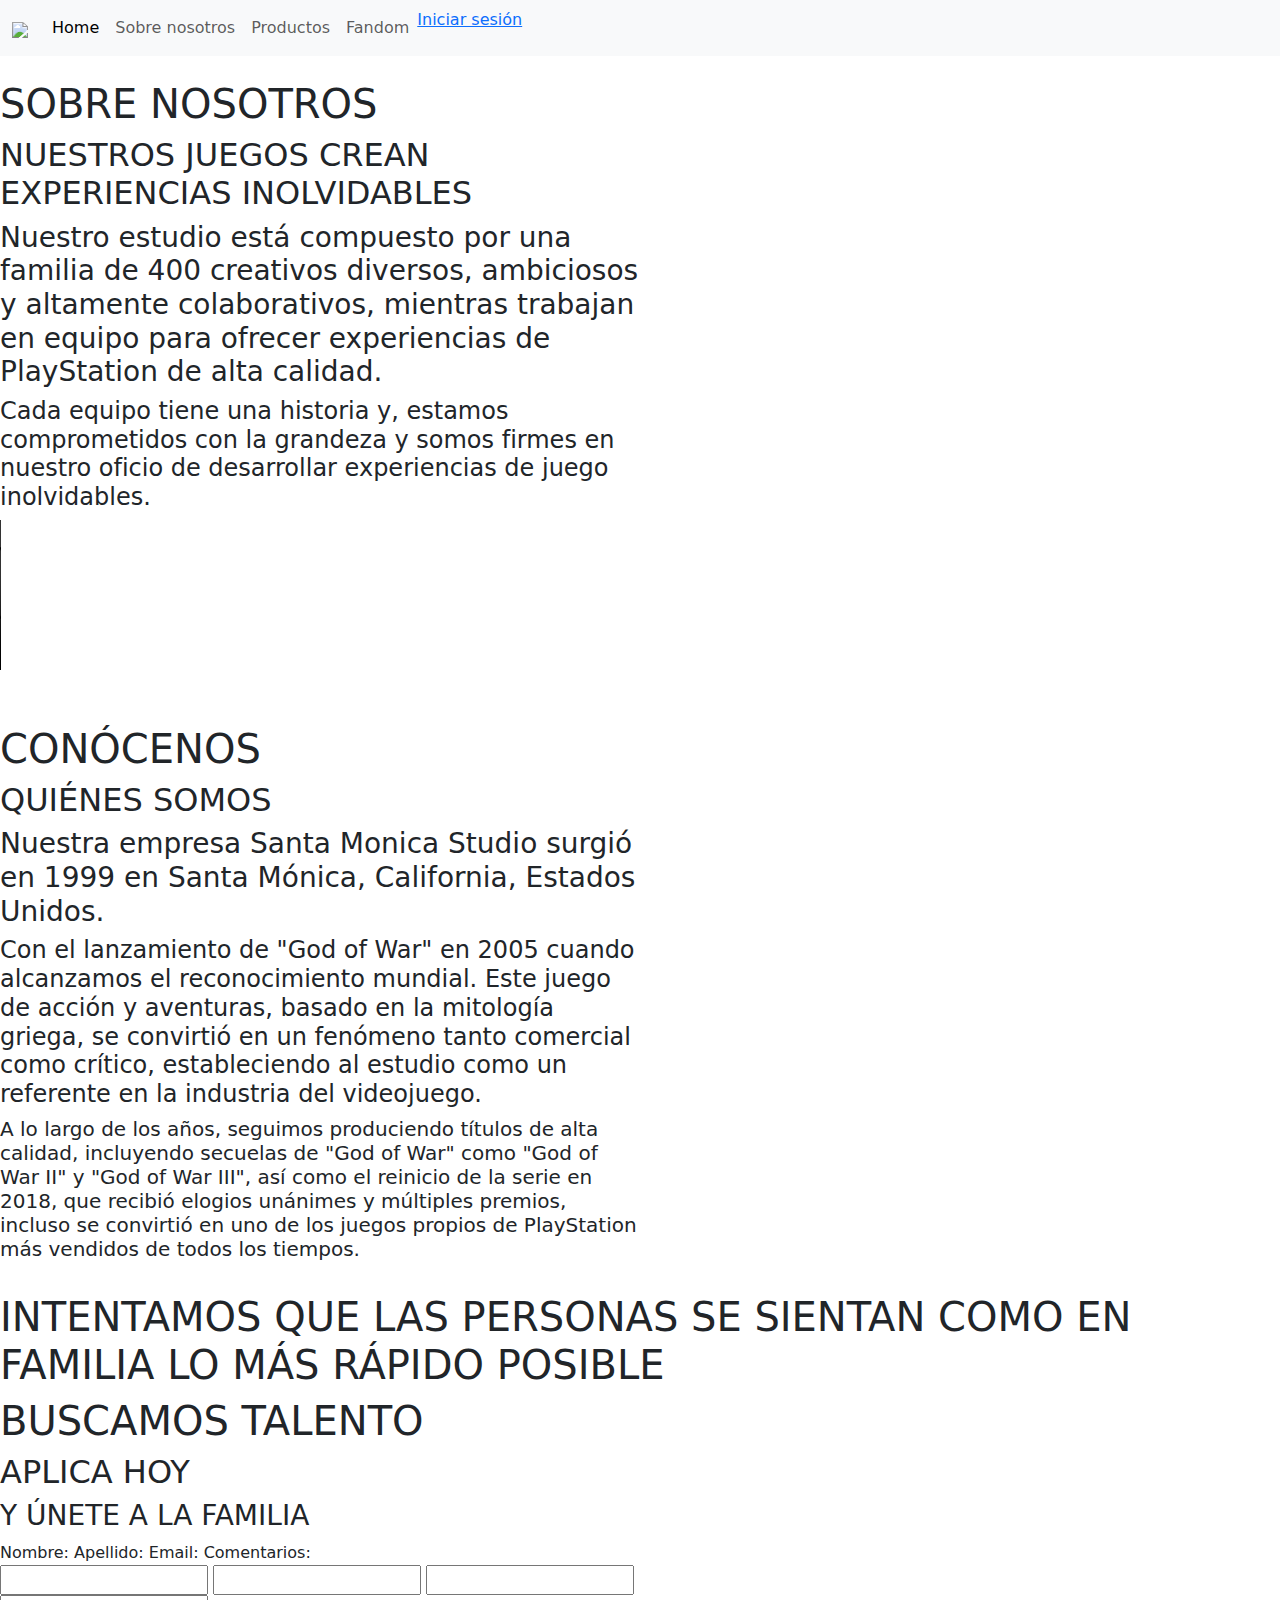
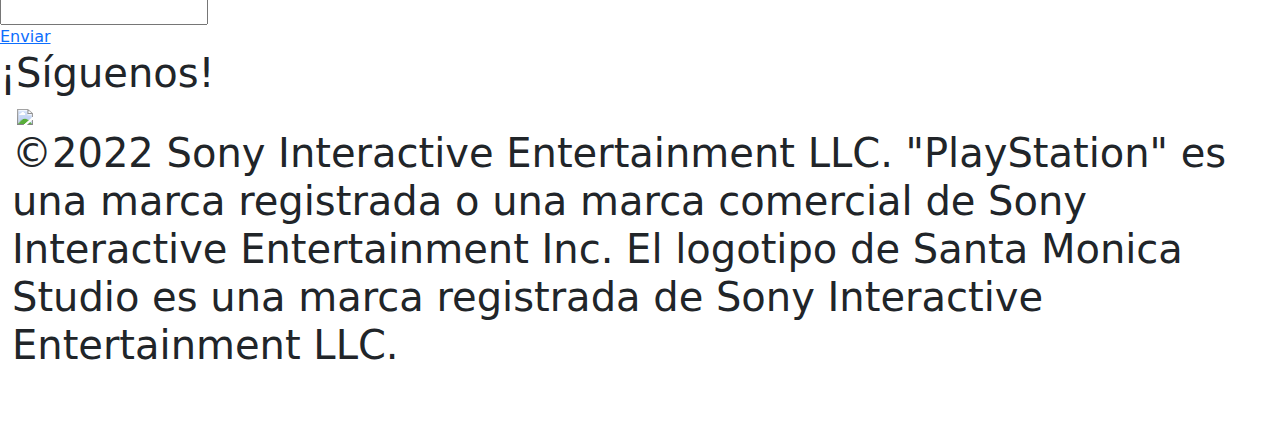
==== Sobre nosotros.html @ bd1902a2 "Add files via upload" ====
<!DOCTYPE html>
<html lang="es">
<head>
	<meta charset="UTF-8">
	<meta name="viewport" content="width=device-width, initial-scale=1.0">
	<title>Sobre nosotros</title>

    <link href="https://cdn.jsdelivr.net/npm/bootstrap@5.3.3/dist/css/bootstrap.min.css" rel="stylesheet" integrity="sha384-QWTKZyjpPEjISv5WaRU9OFeRpok6YctnYmDr5pNlyT2bRjXh0JMhjY6hW+ALEwIH" crossorigin="anonymous">

			<script src="https://cdn.jsdelivr.net/npm/bootstrap@5.3.3/dist/js/bootstrap.bundle.min.js" integrity="sha384-YvpcrYf0tY3lHB60NNkmXc5s9fDVZLESaAA55NDzOxhy9GkcIdslK1eN7N6jIeHz" crossorigin="anonymous"></script>

    <script src="js/Scripts.js"></script>
    
    <link rel="stylesheet" href="css/Sobre nosotrosStyle.css">



</head>
<body>

<!-- MENÚ -->

 <header id="fondo">

	<nav class=" navbar navbar-expand-lg bg-body-tertiary sticky-top ">

	  <div class="container-fluid">

	    <a class="navbar-brand" href="Home.html"><img class="logo" src="Media/Menú/Logo.png"></a>

	    <button class="navbar-toggler" type="button" data-bs-toggle="collapse" data-bs-target="#navbarNav" aria-controls="navbarNav" aria-expanded="false" aria-label="Toggle navigation">
	      <span class="navbar-toggler-icon"></span>
	    </button>

	    <div class="collapse navbar-collapse" id="navbarNav">

	      <ul class="navbar-nav nombresmenu">
	        <li class="nav-item">
	          <a class="nav-link active nombresmenu2 " aria-current="page" href="Home.html">Home</a>
	        </li>

	          <li class="nav-item">
	            <a class="nav-link nombresmenu2 pagSubrayado" href="Sobre nosotros.html">Sobre nosotros</a>
	          </li>

	        <li class="nav-item">
	          <a class="nav-link nombresmenu2" href="Productos.html">Productos</a>
	        </li>

	          <li class="nav-item">
	            <a class="nav-link nombresmenu2" href="#">Fandom</a>
	          </li>
	          <div class="botonemenu">
	    <a href="#" target="blank">Iniciar sesión</a>
	  </div>
	 
	  <div>
	    <img class="zonapersonal" src="Media/Menú/Zona personal.png" alt="">
	  </div>
	      </ul>

	    </div>
	  </div>

	</nav>
</header>


<!-- PRESENTACIÓN -->


<div id="presentacion">

	<div class="fondo-presen">
		<img src="Media/Sobre nosotros/Presentación/fondo.png" alt="">

	<div class="texto-presen col-6">
		<h1>SOBRE NOSOTROS</h1>

			<h2>NUESTROS JUEGOS CREAN EXPERIENCIAS INOLVIDABLES</h2>

		<h3>Nuestro estudio está compuesto por una familia de 400 creativos diversos, ambiciosos y altamente colaborativos, mientras trabajan en equipo para ofrecer experiencias de PlayStation de alta calidad.</h3>

			<h4>Cada equipo tiene una historia y, estamos comprometidos con la grandeza y somos firmes en nuestro oficio de desarrollar experiencias de juego inolvidables.</h4>
	
	<!-- VÍDEO -->
	<div class="img-fluid video-presen">

		<video src="Media/Sobre nosotros/Presentación/Promoción.mp4"  muted autoplay controls></video>

	</div>
</div>
	<!-- FLECHA DECORATIVA -->
	<div class="img-fluid flecha-deco">
		<img  src="Media/Flecha-decorativa.png" alt="">
	</div>
	</div>
</div>


<!-- HISTORIA -->


<div id="fondo-histo">

		<img class="fondo-trans-histo" src="Media/Sobre nosotros/Historia/fondo-histo.png" alt="">

	<div class="texto-histo col-6">
	
		<h1>CONÓCENOS</h1>

			<h2>QUIÉNES SOMOS</h2>

		<h3>Nuestra empresa Santa Monica Studio surgió en 1999 en Santa Mónica, California, Estados Unidos.</h3>

			<h4>Con el lanzamiento de "God of War" en 2005 cuando alcanzamos el reconocimiento mundial. Este juego de acción y aventuras, basado en la mitología griega, se convirtió en un fenómeno tanto comercial como crítico, estableciendo al estudio como un referente en la industria del videojuego.</h4>

		<h5>A lo largo de los años, seguimos produciendo títulos de alta calidad, incluyendo secuelas de "God of War" como "God of War II" y "God of War III", así como el reinicio de la serie en 2018, que recibió elogios unánimes y múltiples premios, incluso se convirtió en uno de los juegos propios de PlayStation más vendidos de todos los tiempos.</h5>
	</div>
	<!-- FLECHA DECORATIVA -->
	<div class="img-fluid flecha-deco-2">
		<img  src="Media/Flecha-decorativa.png" alt="">
	</div>
</div>

<!-- CITA -->

<div id="cita">
	<h1 class="texto-cita">INTENTAMOS QUE LAS PERSONAS SE SIENTAN COMO EN FAMILIA LO MÁS RÁPIDO POSIBLE</h1>
</div>


<!-- ÚNETE -->

<form id="unete"> 
	<div class="fondo-une">

	<div class="texto-une col-6">
		<h1>BUSCAMOS TALENTO</h1>

			<h2>APLICA HOY</h2>
			
		<h3>Y ÚNETE A LA FAMILIA</h3>
	<!-- TEST -->
	<div class="test">
		<label class="text-1">Nombre:</label>
	 		
	 		<label class="text-2">Apellido:</label>

	 	<label class="text-3">Email:</label>

	 		<label class="text-4">Comentarios:</label>

	<div class="test">
		<input class="formpersona-1" type="text">

			<input class="formpersona-2" type="text">

		<input class="formpersona-3" type="text">

			<input class="formpersona-4" type="text">

	<div class="botontest">
		<a href="#unete">Enviar</a>
	</div>

	</div>
	</div>
</div>
</div>
</form>

<!-- FOOTER -->

<div class="footer">
  <div class="texto-footer">
    <h1>¡Síguenos!</h1>
  </div>

<div id="redes-sociales">
  <div class="container-fluid">

      <!-- TWITTER -->
      <a class="img-fluid social-1 col-2" target="blank"href="https://twitter.com/SonySantaMonica"><img src="Media/Footer/Logos/Invisible.png" alt=""></a>
        <!-- FACEBOOK -->
        <a class="social-2" target="blank" href="https://www.facebook.com/santamonicastudio"><img src="Media/Footer/Logos/Invisible.png" targetalt=""></a>
      <!-- INSTAGRAM -->
      <a class="social-3" target="blank" href="https://www.instagram.com/santamonicastudio/"><img src="Media/Footer/Logos/Invisible.png" alt=""></a>
        <!-- YOUTUBE -->
        <a class="social-4" target="blank" href="https://www.youtube.com/@SantaMonicaStudio"><img src="Media/Footer/Logos/Invisible.png" alt=""></a>
      <!-- LINKEDIN -->
      <a class="social-5" target="blank" href="https://www.linkedin.com/company/santa-monica-studio/"><img src="Media/Footer/Logos/Invisible.png" alt=""></a>

  </div>
</div>

<div class="container-fluid">
  <div class="texto-footer2">
    <h1>©2022 Sony Interactive Entertainment LLC. "PlayStation" es una marca registrada o una marca comercial de Sony Interactive Entertainment Inc. El logotipo de Santa Monica Studio es una marca registrada de Sony Interactive Entertainment LLC.</h1>
  </div>

  <div class="img-copy-1">
    <img src="Media/Footer/Copyright/1.jpg" alt="">
  </div>

    <a class="img-copy-2" target="blank" href="https://www.esrb.org/EPCConfirm/901/"><img src="Media/Footer/Copyright/2.svg" alt=""><a>

    <a class="img-copy-3" target="blank" href="https://www.playstation.com/es-es/"><img src="Media/Footer/Copyright/3.png" alt=""></a>
</div>

</div>

	

</body>
</html>
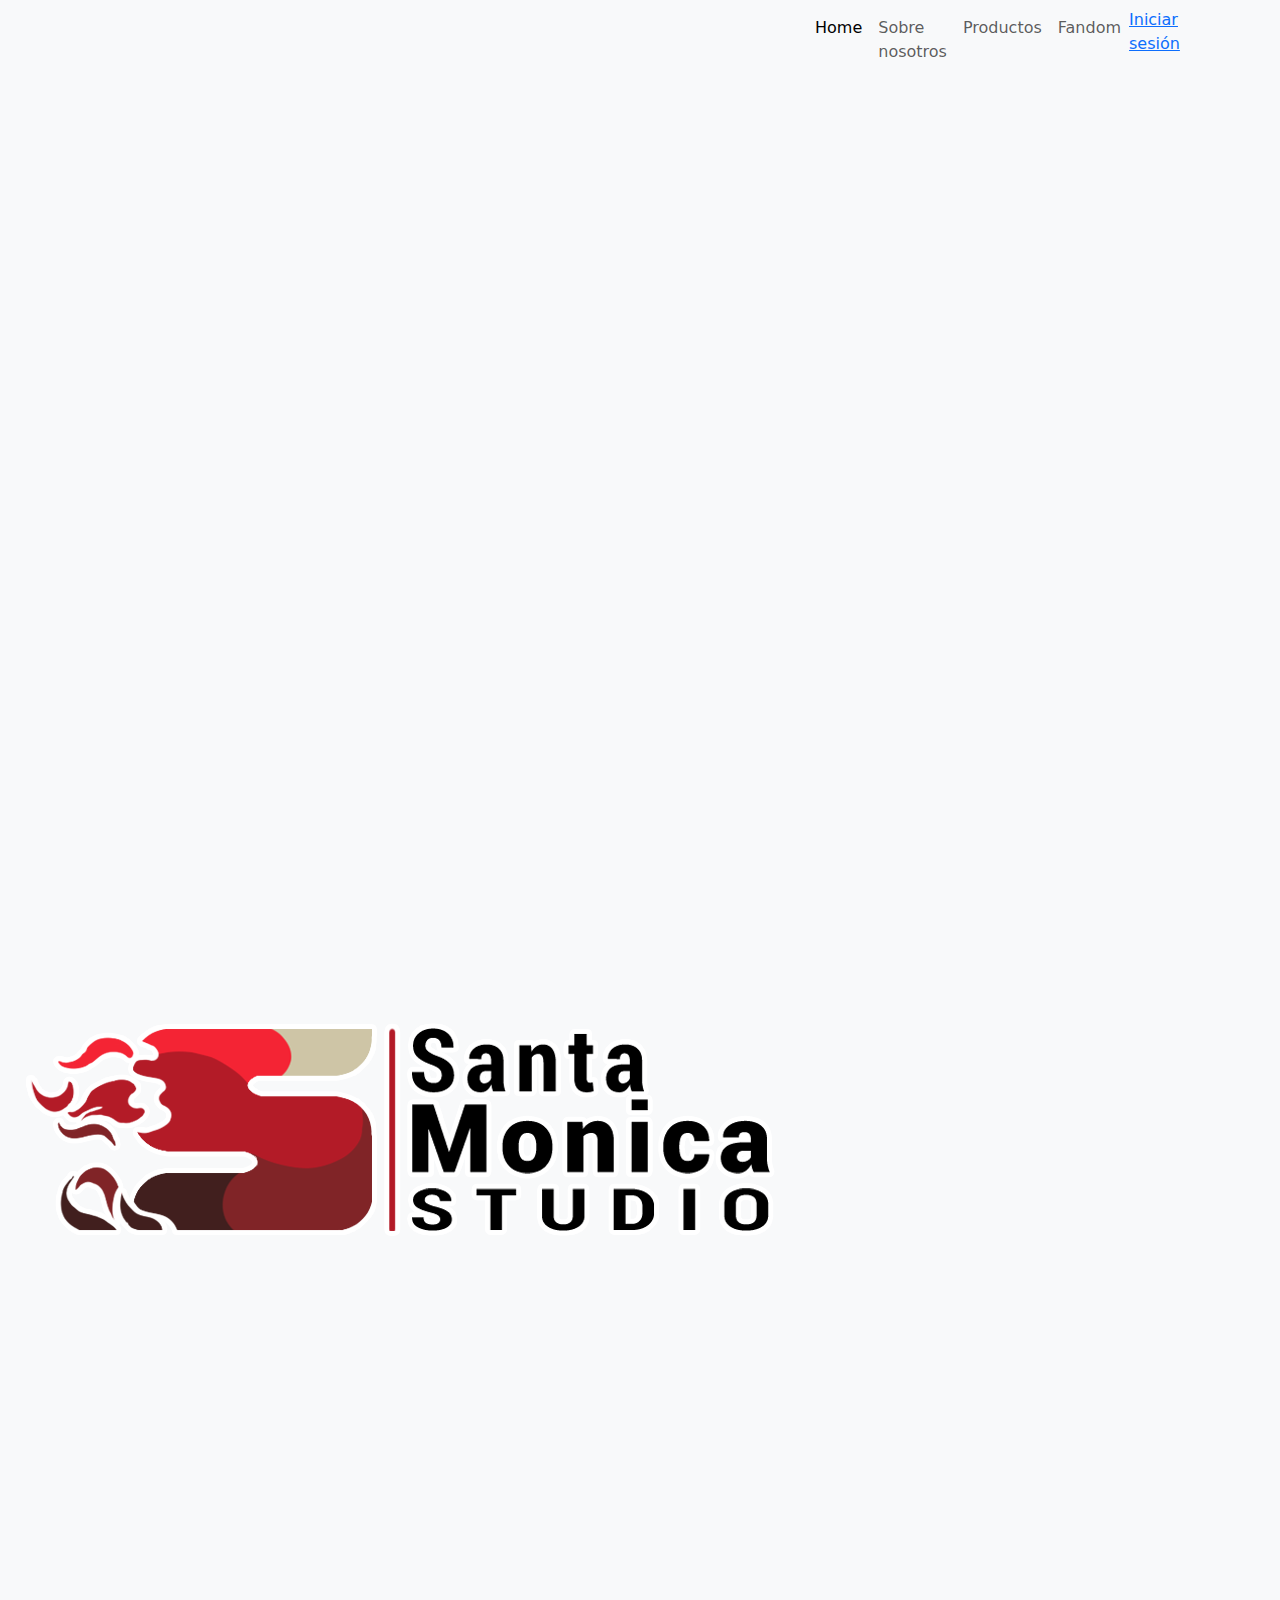
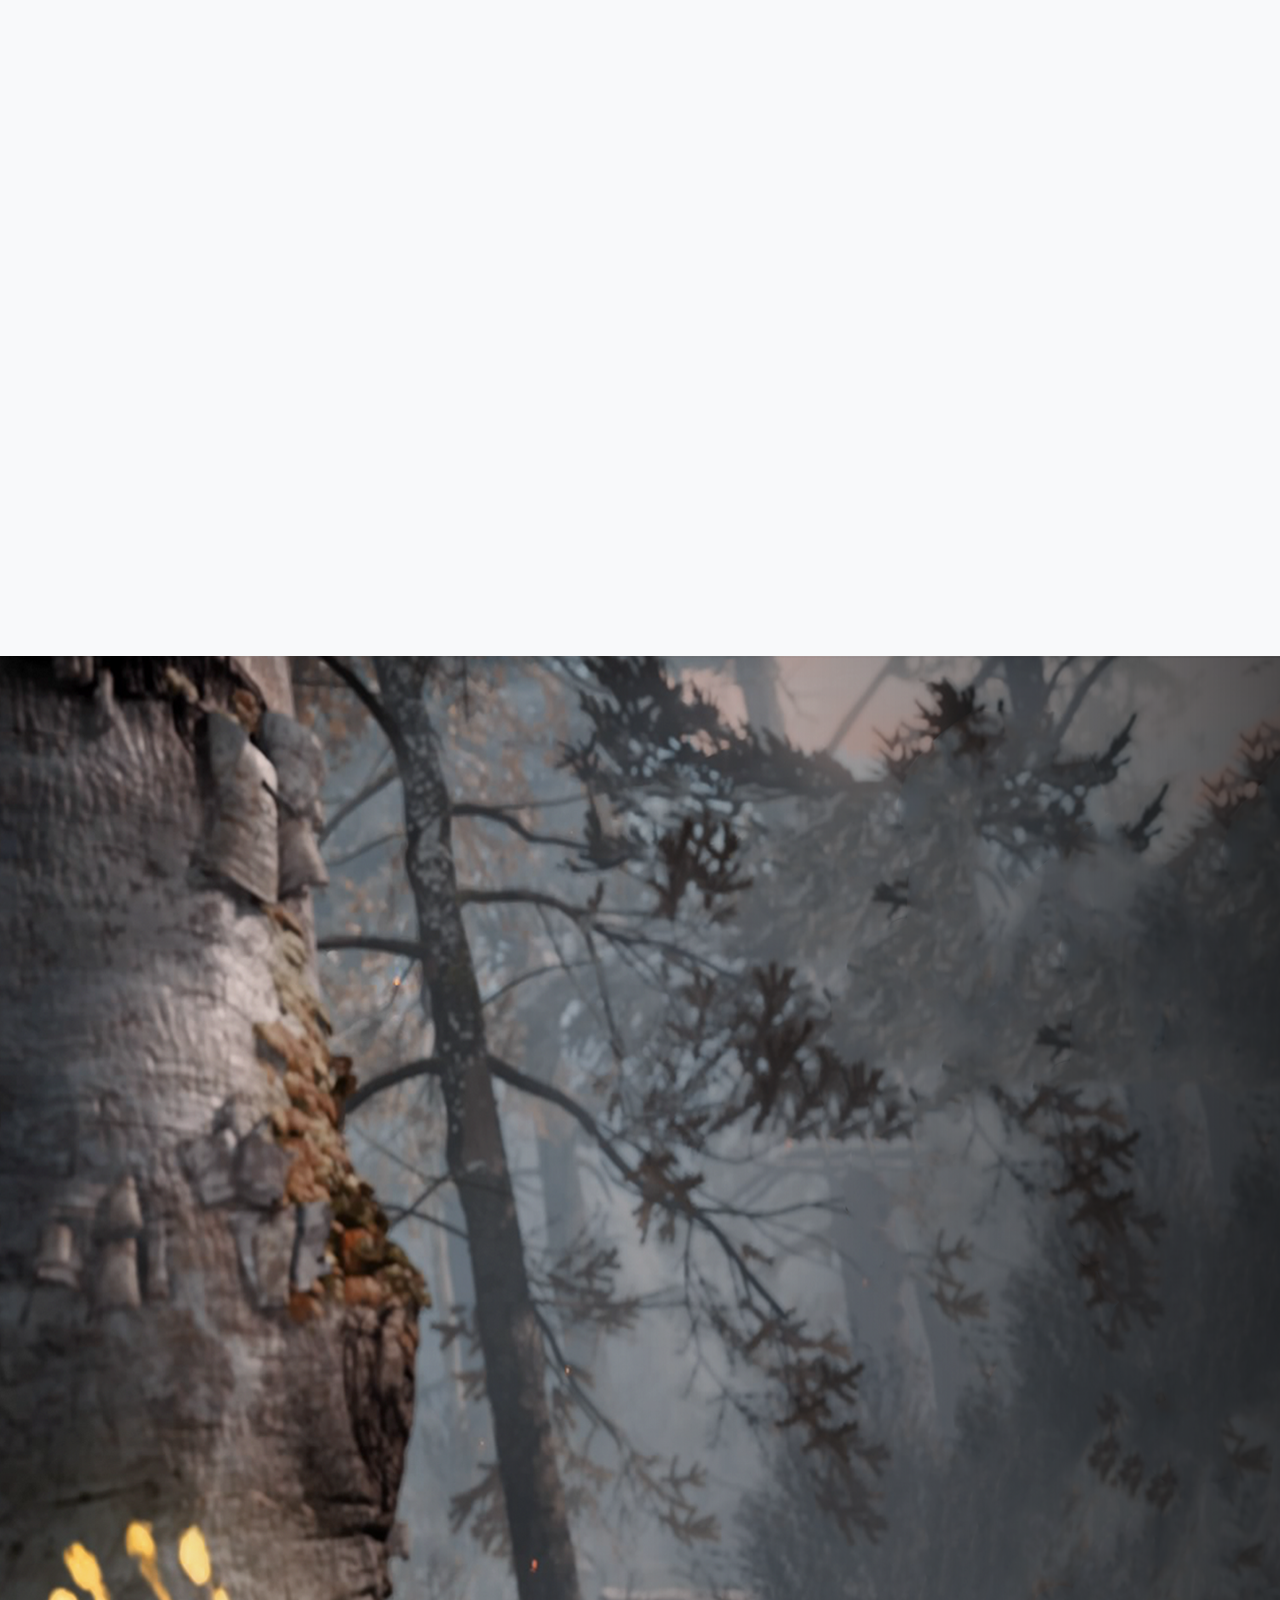
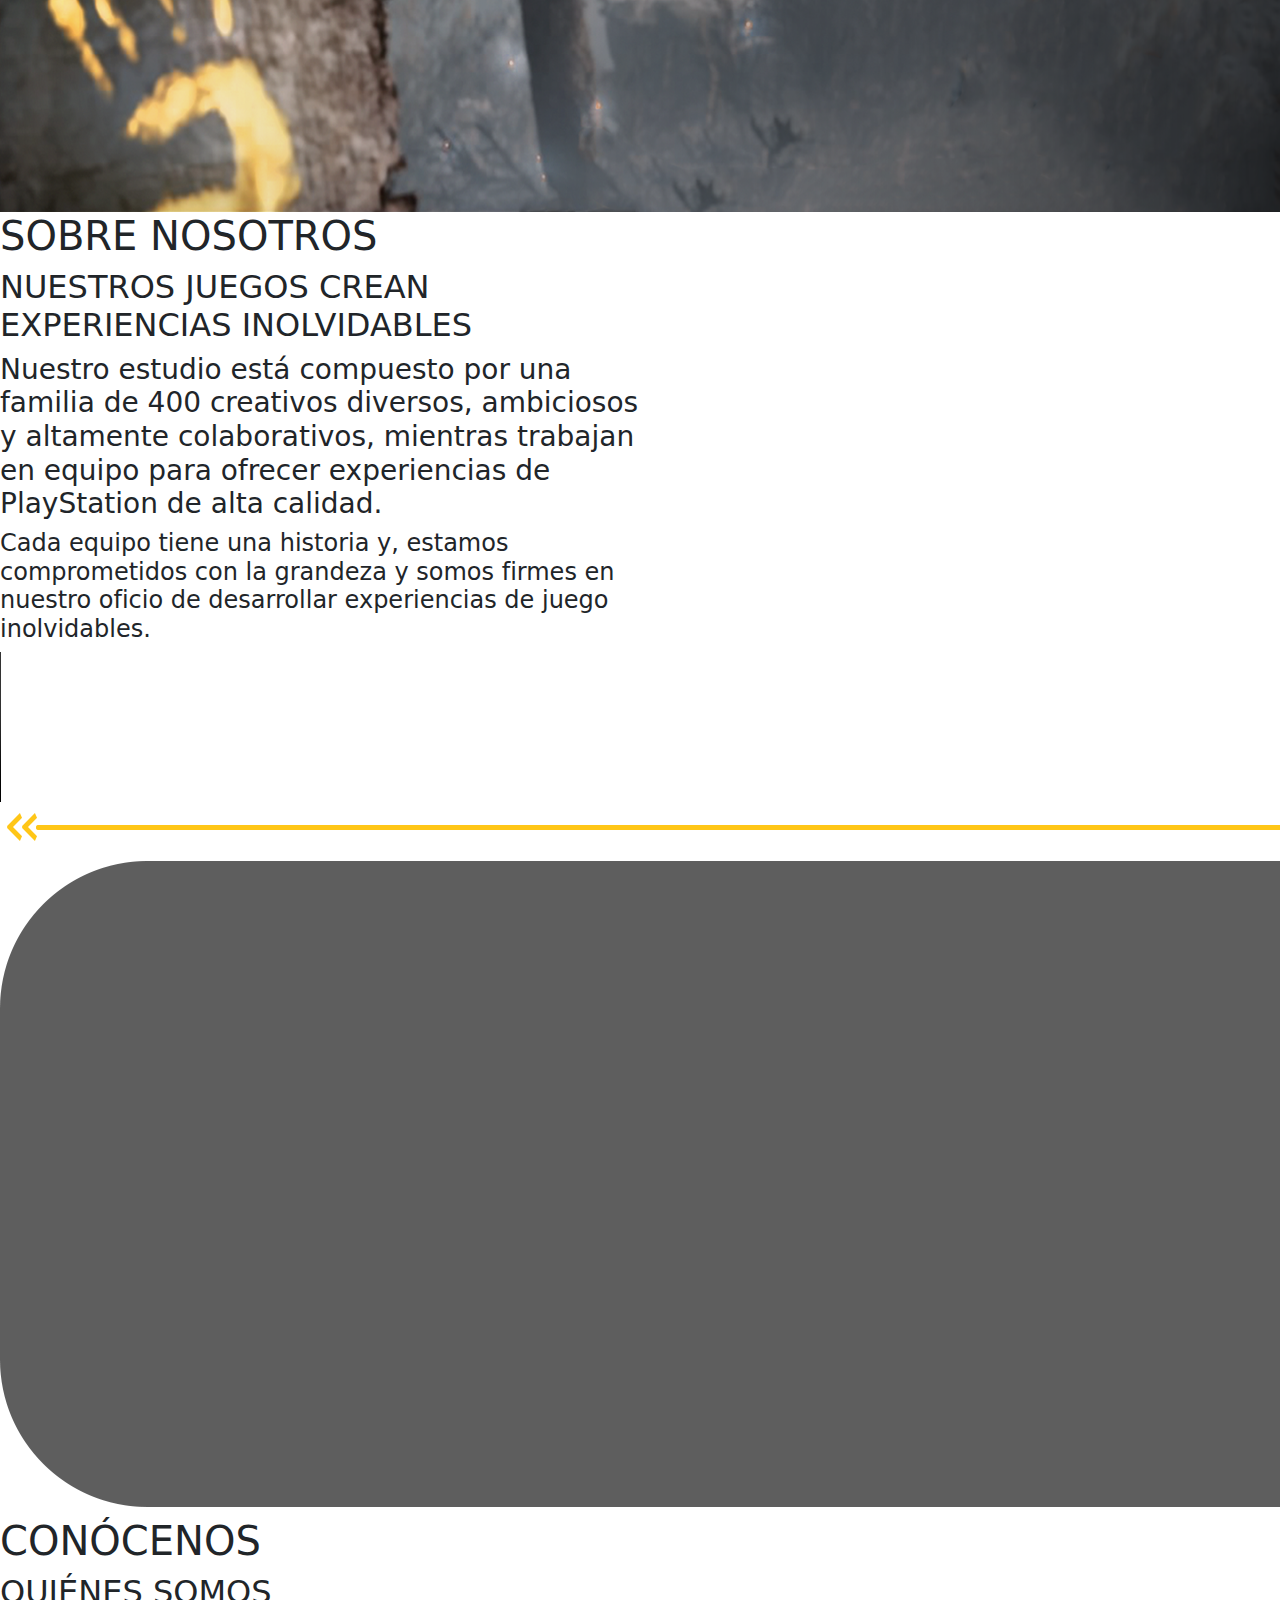
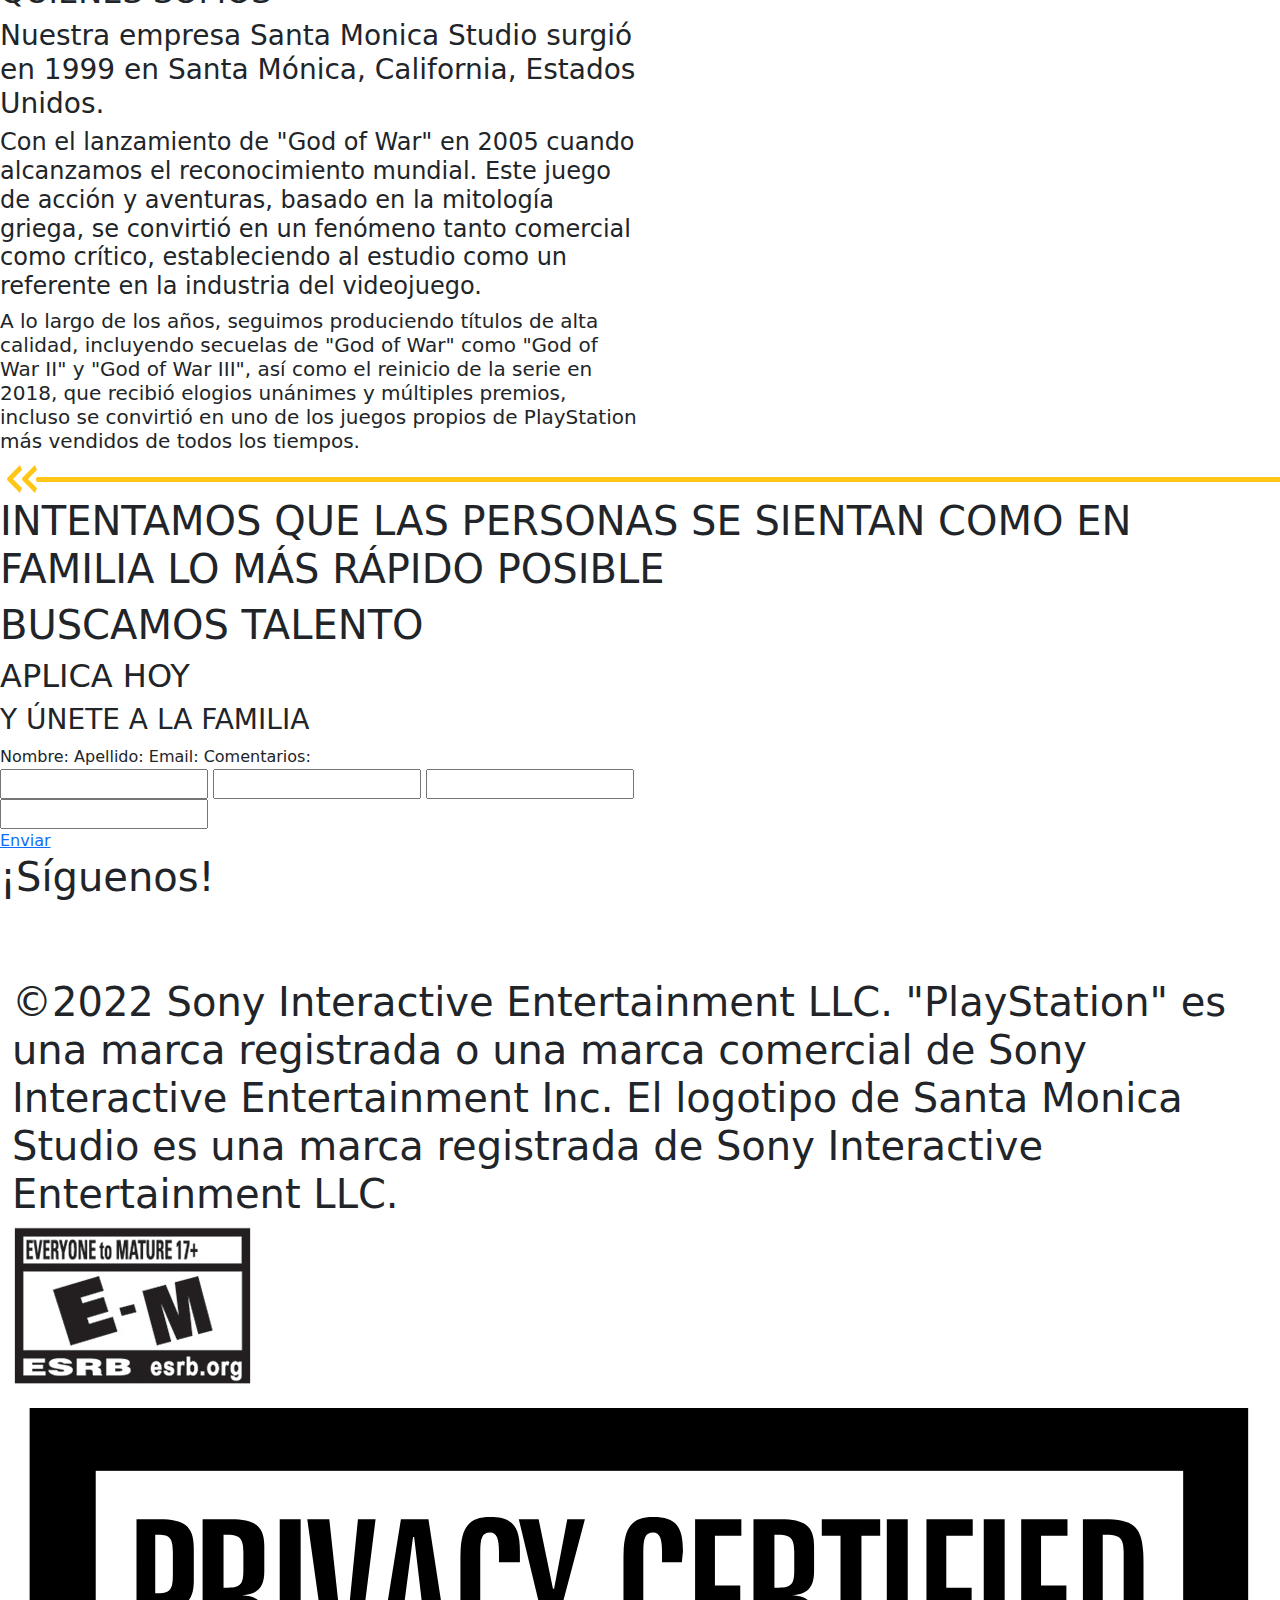
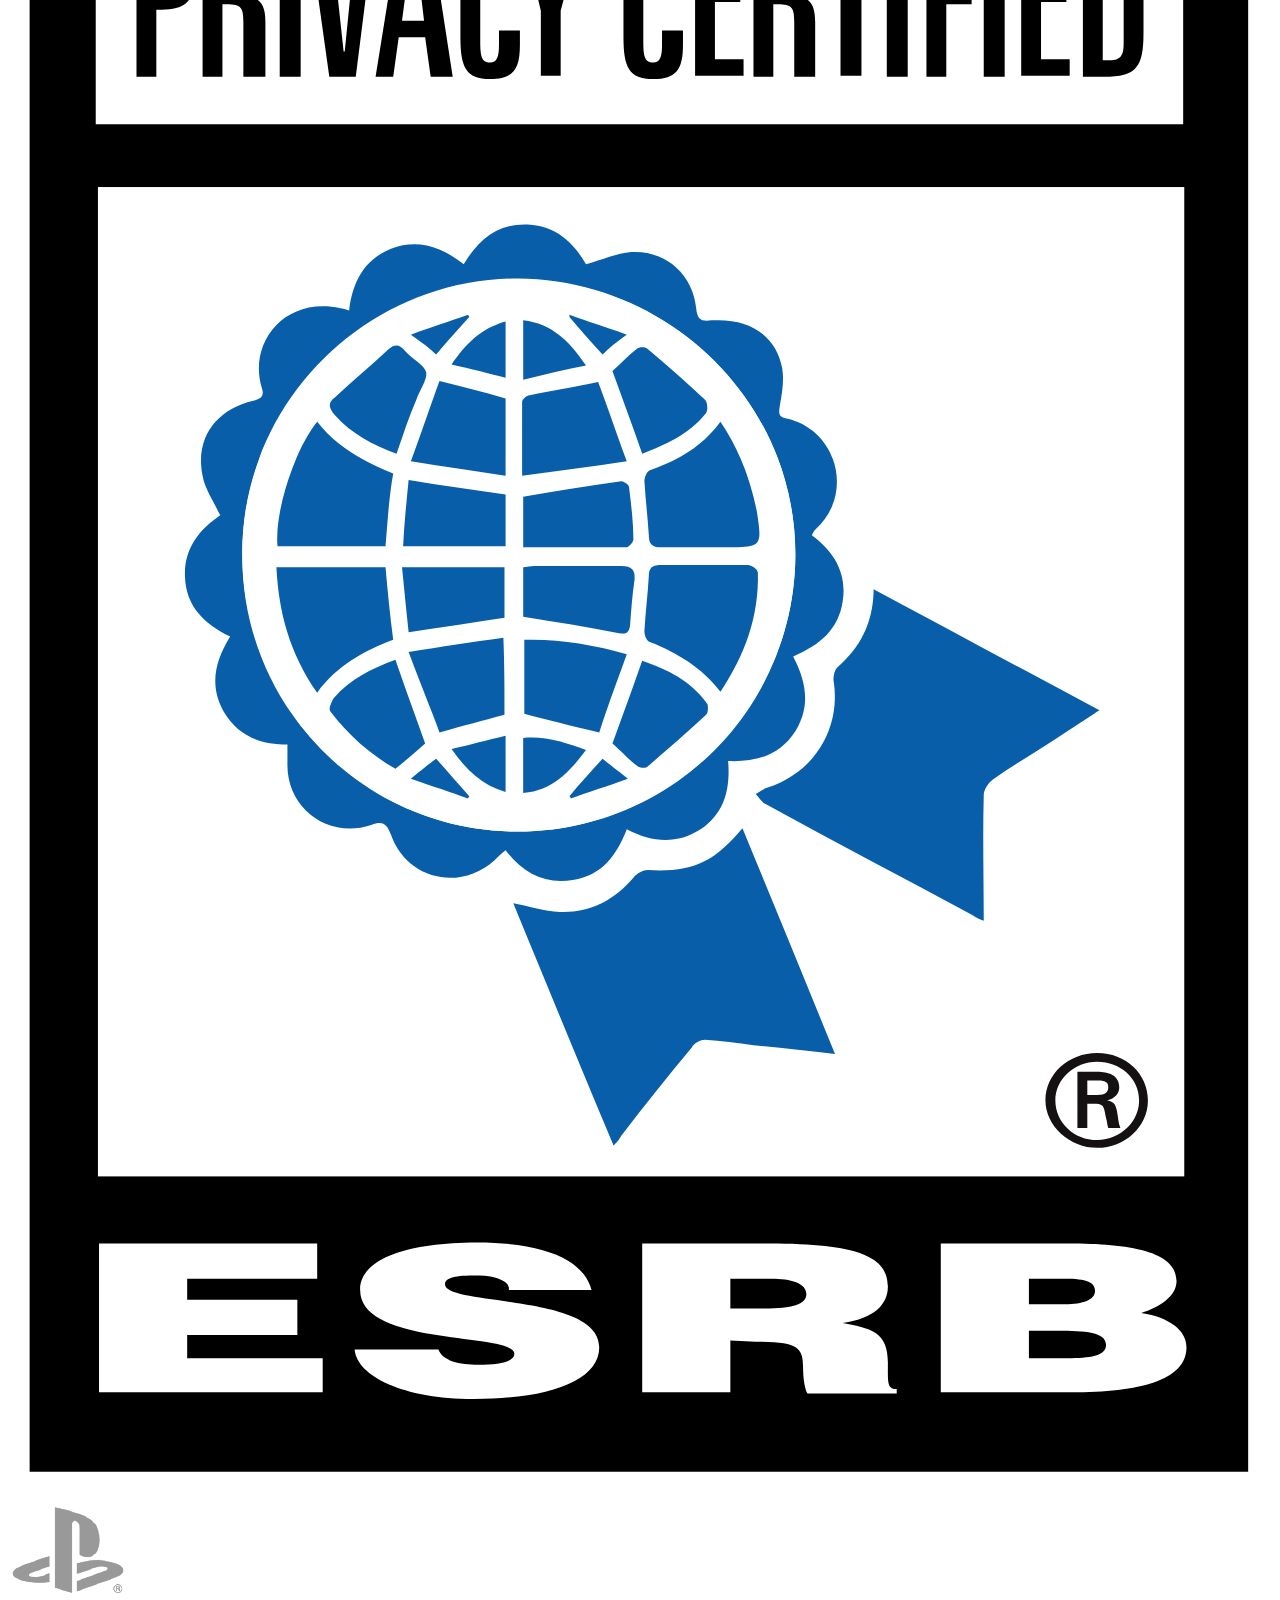
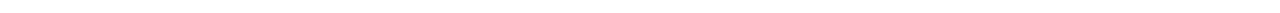
==== commit 0f974143: "Update Sobre nosotros.html" ====
--- a/Sobre nosotros.html
+++ b/Sobre nosotros.html
@@ -26,7 +26,7 @@
 
 	  <div class="container-fluid">
 
-	    <a class="navbar-brand" href="Home.html"><img class="logo" src="Media/Menú/Logo.png"></a>
+	    <a class="navbar-brand" href="index.html"><img class="logo" src="Media/Menú/Logo.png"></a>
 
 	    <button class="navbar-toggler" type="button" data-bs-toggle="collapse" data-bs-target="#navbarNav" aria-controls="navbarNav" aria-expanded="false" aria-label="Toggle navigation">
 	      <span class="navbar-toggler-icon"></span>
@@ -36,7 +36,7 @@
 
 	      <ul class="navbar-nav nombresmenu">
 	        <li class="nav-item">
-	          <a class="nav-link active nombresmenu2 " aria-current="page" href="Home.html">Home</a>
+	          <a class="nav-link active nombresmenu2 " aria-current="page" href="index.html">Home</a>
 	        </li>
 
 	          <li class="nav-item">
@@ -213,4 +213,4 @@
 	
 
 </body>
-</html>+</html>
